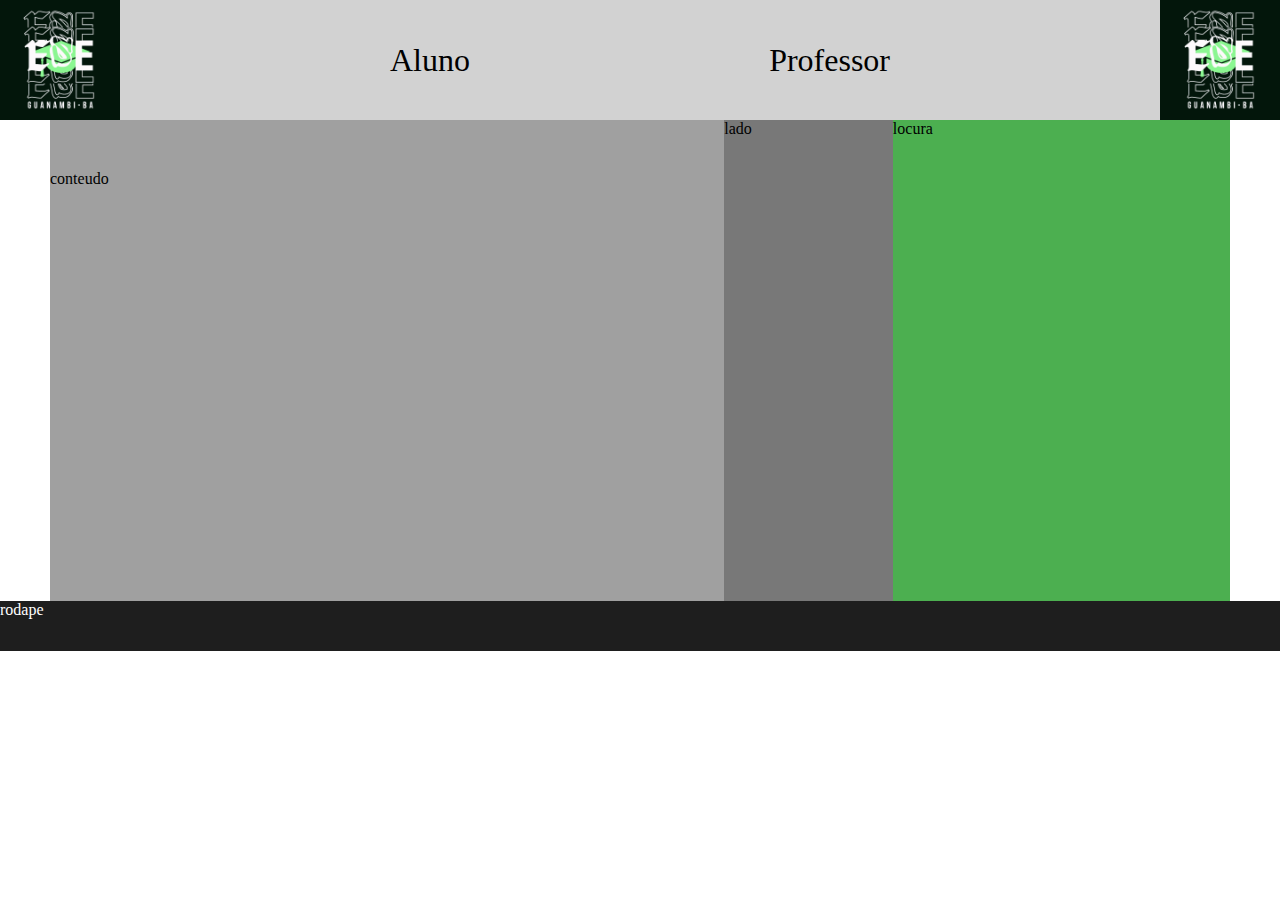
==== sistema-alunos/index.html @ 9066cdca "Add files via upload" ====
<!DOCTYPE html>
<html lang="en">
<head>
    <meta charset="UTF-8">
    <meta name="viewport" content="width=device-width, initial-scale=1.0">
    <title>Index</title>
    <link rel="stylesheet" href="style.css">
</head>
<body>
    <header>
        <img src="ESE7.png" alt="">

        <nav>
            <a href="alunos.html">Aluno</a>
            <a href="#">Professor</a>
        </nav>
           
        <img src="ESE7.png" alt="">
    </header>

    <article class="main">
            <section> conteudo</section>
            <aside> lado </aside>
            <article> locura</article>
    </article>
        <footer> rodape</footer> 
</body>
</html>
---- sistema-alunos/style.css ----
body{
    background-color: white;
    margin: 0;
}

header{
    background-color: rgb(210, 210, 210);
    display: flex;
    justify-content: space-between;
}

header > img{
    height: 120px;
    width: 120px;
}

header nav > a{
    color: rgb(0, 0, 0);
    font-size: 32px;
    transition: 0.5s;
}

header > nav{
    width: 500px;
    display: flex;
    justify-content: space-between;
    font-size: 30px;
    align-items: center;
}

header nav > a:link{
    text-decoration: none;
}

header nav > a:hover{
    color: rgb(255, 255, 255);
    background-color: black;
    margin-bottom: 10px;
}

header nav > a:active{
    color: rgb(255, 255, 255);
    background-color:  #4CAF50;
    scale: 0.8;
}

.main{
    background-color: rgb(240, 240, 240);
    height: 481px;
    display: flex;
    justify-content: space-between;
    margin-left: 50px;
    margin-right: 50px;
}

.main > aside{
    background-color: rgb(120, 120, 120);
    flex: 1;
}

.main > article{
    flex: 2;
    background-color: #4CAF50;
}

.main > section{
    background-color: rgb(160, 160, 160);
    flex: 4;
}

section{
    padding-top: 50px;
}
article h2{
    display: flex;
    justify-content: center;
}
article form {
    margin-right: 300px;
    margin-left: 300px;
}

article form input{
    border: 1px solid rgb(24, 24, 24);
}


article form input[type=text]{
    width: 100%;
    padding: 12px 20px;
    margin: 0;
    display: inline-block;
    
    border-radius: 4px;
    box-sizing: border-box;
}

article form input[type=number]{
    width: 100%;
    padding: 12px 20px;
    margin: 0;
    display: inline-block;
    
    border-radius: 4px;
    box-sizing: border-box;
}

article form input[type=select]{
    width: 100%;
    padding: 12px 20px;
    margin-top: 100px;
    display: inline-block;
    
    border-radius: 4px;
    box-sizing: border-box;
}

article form input[type=submit]{
    width: 100%;
    padding: 12px 20px;
    background-color: #4CAF50;
    color: white;
    margin: 0;
    display: inline-block;
    
    border-radius: 4px;
    box-sizing: border-box;
}

footer{
    background-color: rgb(30, 30, 30);
    height: 50px;
    color: white;
}
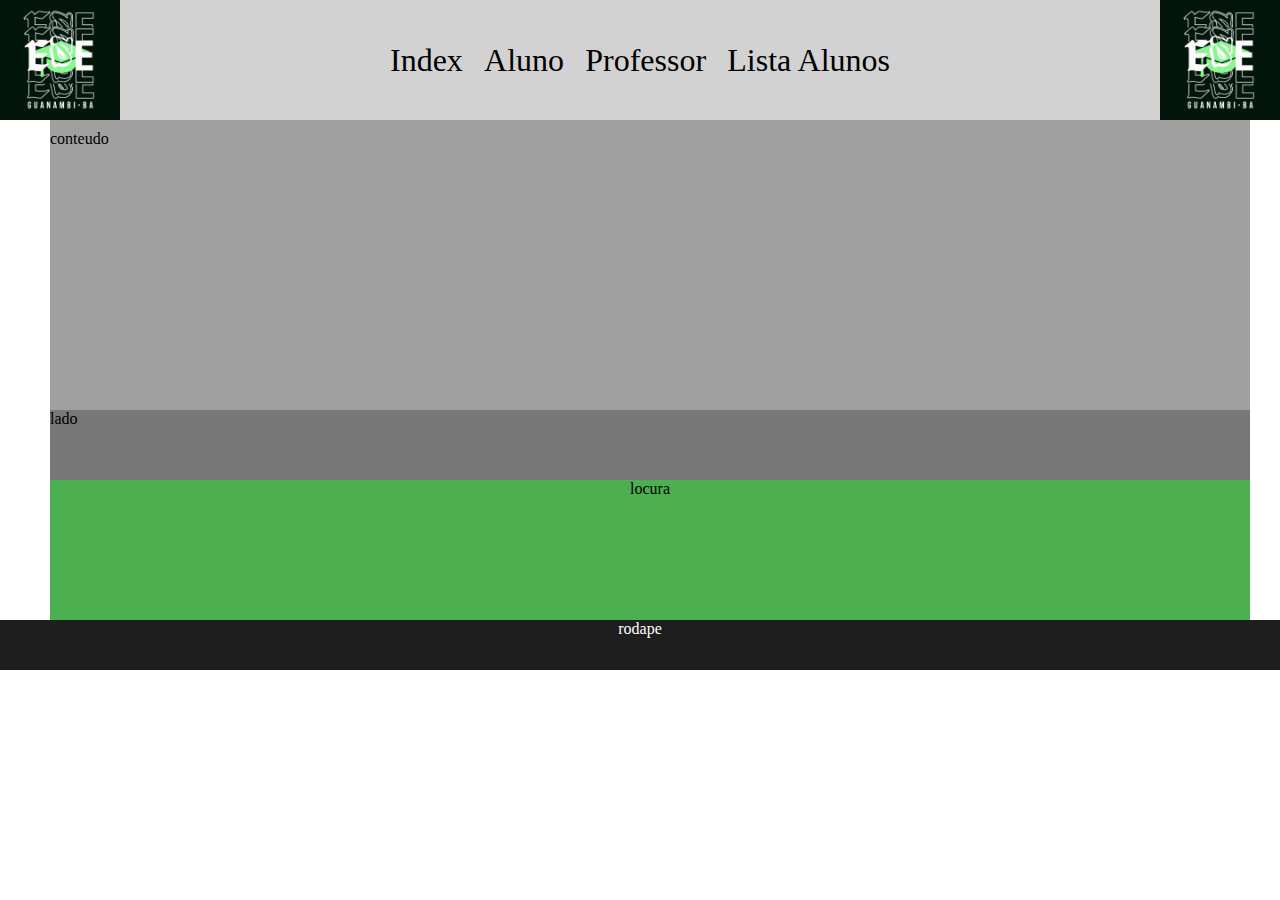
==== commit 10d41b82: "Add files via upload" ====
--- a/sistema-alunos/index.html
+++ b/sistema-alunos/index.html
@@ -11,8 +11,10 @@
         <img src="ESE7.png" alt="">
 
         <nav>
+            <a href="index.html">Index</a>
             <a href="alunos.html">Aluno</a>
-            <a href="#">Professor</a>
+            <a href="professor.html">Professor</a>
+            <a href="listaalunos.html">Lista Alunos</a>
         </nav>
            
         <img src="ESE7.png" alt="">
--- a/sistema-alunos/style.css
+++ b/sistema-alunos/style.css
@@ -44,47 +44,102 @@
     scale: 0.8;
 }
 
+.main > aside{
+    background-color: rgb(120, 120, 120);
+    width: 100%;
+    flex: 0.5;
+}
+
+.main > article{
+    flex: 1;
+    width: 100%;
+    background-color: #4CAF50;
+}
+
+.main > section{
+    background-color: rgb(160, 160, 160);
+    width: 100%;
+    flex: 2;
+}
+
 .main{
     background-color: rgb(240, 240, 240);
-    height: 481px;
-    display: flex;
-    justify-content: space-between;
+    height: 500px;
+    width: 1200px;
     margin-left: 50px;
-    margin-right: 50px;
-}
-
-.main > aside{
-    background-color: rgb(120, 120, 120);
-    flex: 1;
-}
-
-.main > article{
-    flex: 2;
+}
+
+.main1{
+    background-color: rgb(240, 240, 240);
+    height: 457px;
+    width: 1200px;
+}
+
+.main2{
+    background-color: rgb(240, 240, 240);
+    height: 600px;
+    width: 1200px;
+    margin-left: 55px;
+}
+
+.box{
+    background-color: rgb(88, 61, 61);
+    margin-top: 40px;
+    height: 500px;
+    display: grid;
+    grid-template-areas: "b1 b2"
+                        "b1 b2"
+                        "b1 b2";
+    grid-template-rows: auto;
+    grid-template-columns: 1fr 1fr;
+    width: auto;
+    gap: 5px;
+}
+
+.box1{
+    background-color: green;
+    grid-area: b1;
+    display: flex;
+    flex-direction: column;
+    align-items: center;
+}
+
+.box2{
     background-color: #4CAF50;
-}
-
-.main > section{
-    background-color: rgb(160, 160, 160);
-    flex: 4;
+    grid-area: b2;
+    display: flex;
+    flex-direction: column;
+    align-items: center;
+    height: 500px;
 }
 
 section{
-    padding-top: 50px;
-}
+    padding-top: 10px;
+}
+article{
+    display: flex;
+    flex-direction: column;
+}
+
+article, h1{
+    align-items: center;
+}
+
 article h2{
     display: flex;
     justify-content: center;
+
 }
 article form {
-    margin-right: 300px;
-    margin-left: 300px;
+    margin-right: 150px;
+    margin-left: 150px;
+    gap: 10px;
 }
 
 article form input{
     border: 1px solid rgb(24, 24, 24);
 }
 
-
 article form input[type=text]{
     width: 100%;
     padding: 12px 20px;
@@ -96,7 +151,7 @@
 }
 
 article form input[type=number]{
-    width: 100%;
+    width: 40px;
     padding: 12px 20px;
     margin: 0;
     display: inline-block;
@@ -125,10 +180,61 @@
     
     border-radius: 4px;
     box-sizing: border-box;
+}
+
+.nome{
+    margin-top: 10px;
+}
+
+.endereco{
+    margin-top: 10px;
+}
+
+.idade{
+    margin-top: 10px;
+}
+
+.password{
+    margin-top: 10px;
+}
+
+.city{
+    margin-top: 15px;
+    margin-bottom: 10px;
+}
+
+.cargo{
+    margin-top: 10px;
+    margin-bottom: 10px;
+}
+
+.enviar{
+    margin-top: 20px;
+}
+
+table, th, td {
+    border: 1px solid black;
+    border-collapse: collapse;
+    padding-right: 200px;
+    padding-top: 10px;
+    padding-bottom: 10px;
+    margin-left: 35px;
+    margin-top: 50px;
+    margin-bottom: 150px;
+    width: 150px;
+  }
+
+table, td, th{
+    background-color: rgb(87, 87, 87);
+}
+
+table, td{
+    background-color: rgb(172, 172, 172);
 }
 
 footer{
     background-color: rgb(30, 30, 30);
     height: 50px;
     color: white;
+    text-align: center;
 }